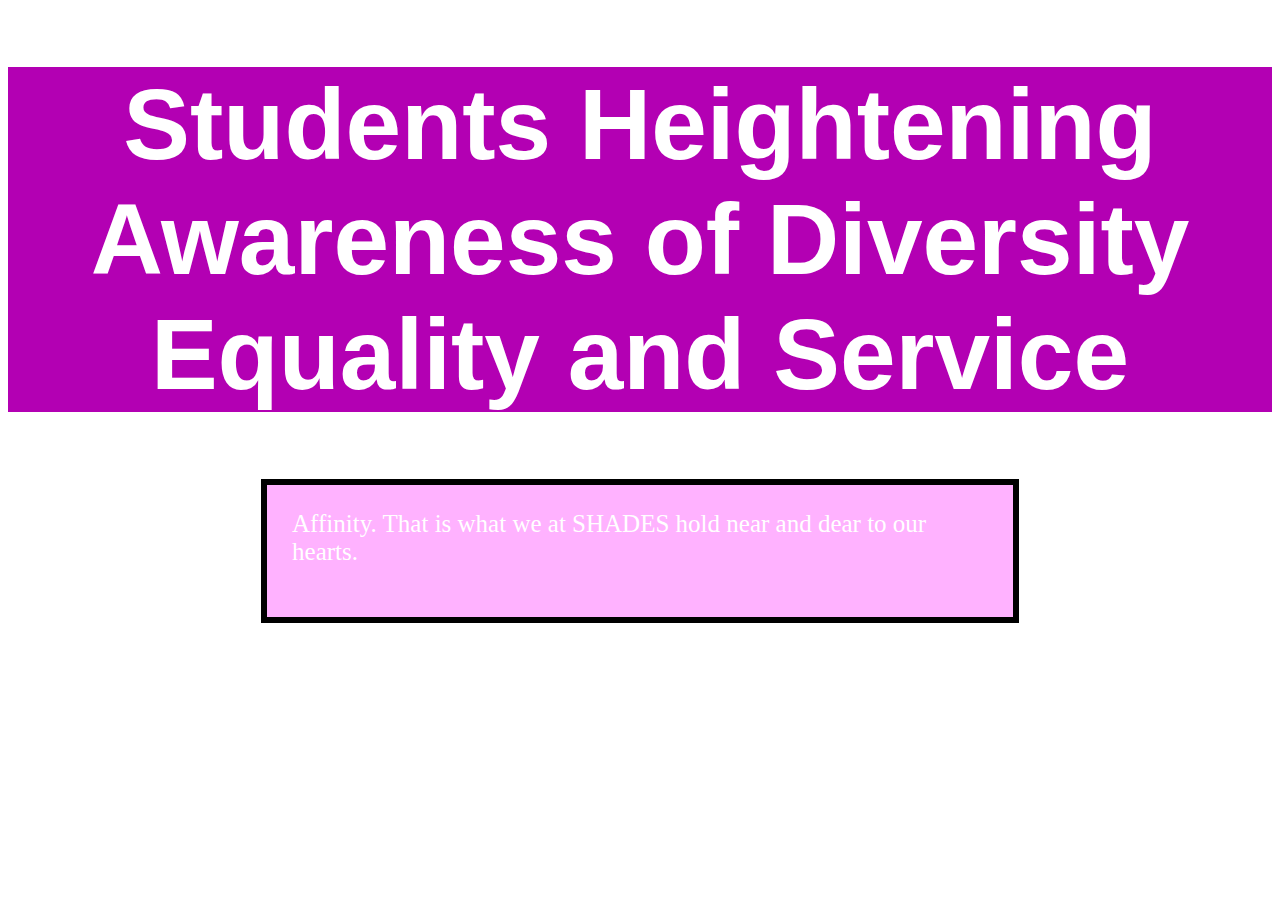
==== about.html @ 094889b6 "First commit" ====
<!DOCTYPE html>
<html>

<head>
	<title>About Us</title>
	<link rel="stylesheet" type="text/css" href="css/styles.css">
</head>

<body>
	<span class = "title"><h1>Students Heightening Awareness of Diversity Equality and Service</h1></span>
</body>

<div class = "transparent_b">
	<h class = "about">Affinity. That is what we at SHADES hold near and dear to our hearts.</h>
	<p>


	</p>

	
</html>
---- css/styles.css ----
/*Styles for SHADES Project*/



@font-face{
	font-family: Carrington
	src: url(...Fonts/Carrington/Carrington.ttf);
}


body{
	background-color: none;

}




h1{

	background-color: #b300b3;
	text-align: center;
	font-family: Carrington, Helvetica, Arial, cursive;
	color: white;
	font-size: 100px;

}


ul{
	list-style-type: none;
	margin: 0;
	padding: 200; 
}



.transparent_b{

		background: rgba(255,0,255,0.3);
		margin-left: 20%;
		margin-right: 20%;
		margin-top: 5%;
		padding: 2%;
		border: solid 6px black;
		font-family: Carrington;
		color: white;
		font-size: 25px;


)

ul {
list-style-type: none;
padding: 0;
margin: 0;
background-color: violet;

}
li{
display: inline-block;
text-align: center;
width: 19%;
background-color: khaki;
padding-top: 1%;
margin: 0;
}

.dropdown-content{
display: none;
position: absolute;
backgorund-color: purple;
width: 90%;
box-shadow: 0px 8px 16px 0px rgba(0,0,0,0.2); 
margin-top: 0;
margin-left: 0;
align-content: center;
text-decoraton: none;
}

.dropdown {
position: relative;
}
.dropdown:hover .dropdown-content {
display: block;
}
.dropdown-content a {
background-color: purple;
color: khaki;
padding: 10px 20px;
text-decoraton: none;
display: block;
}

.dropdown-content a:hover {
background-color: purple;
letter-spacing: 0.1em;
font-size: 1.1em;
}
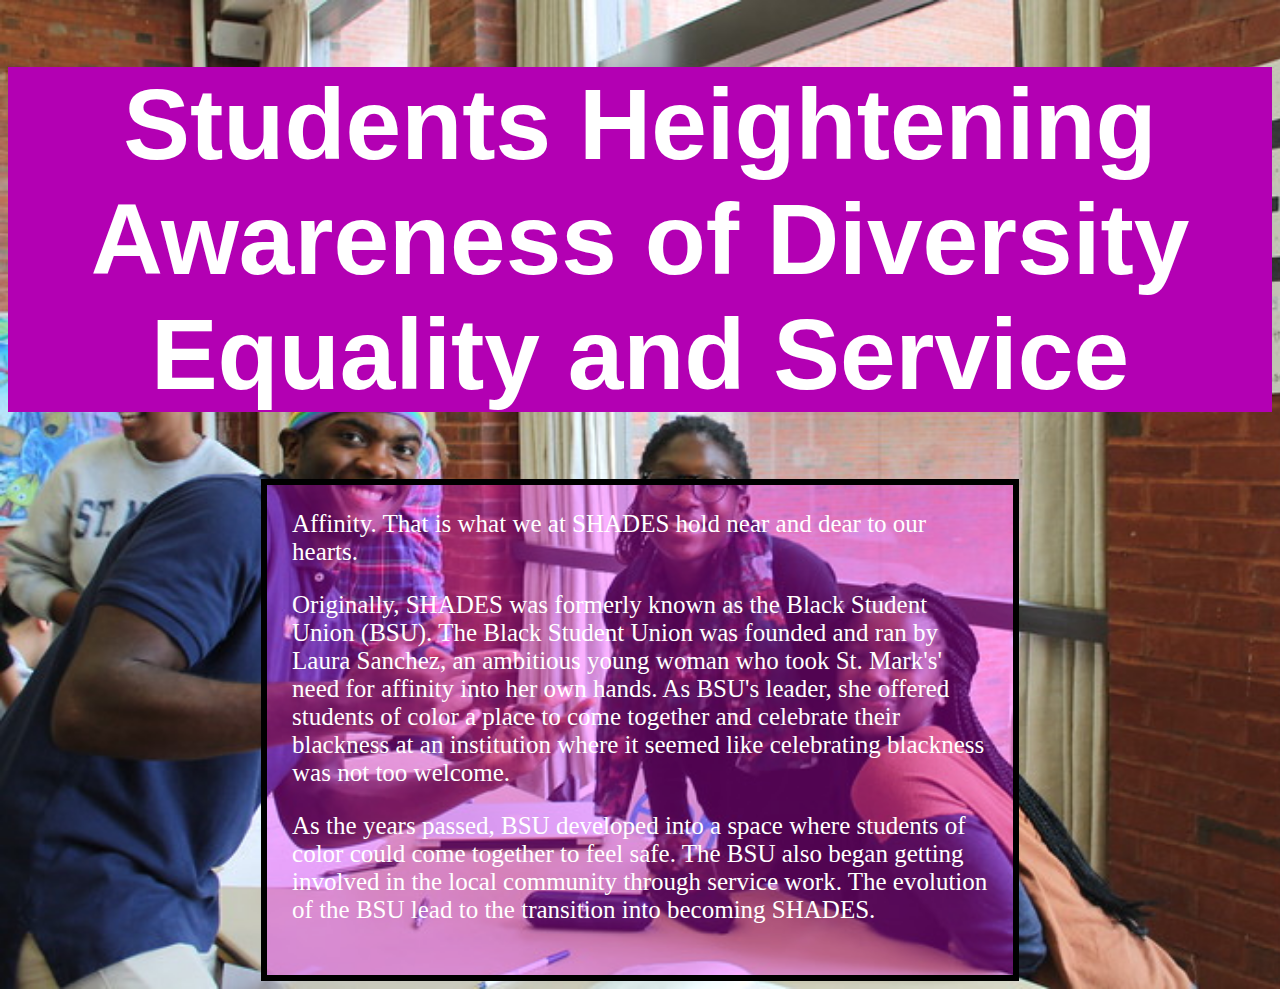
==== commit 2288fd23: "third commit" ====
--- a/about.html
+++ b/about.html
@@ -12,10 +12,9 @@
 
 <div class = "transparent_b">
 	<h class = "about">Affinity. That is what we at SHADES hold near and dear to our hearts.</h>
-	<p>
+	<p>Originally, SHADES was formerly known as the Black Student Union (BSU). The Black Student Union was founded and ran by Laura Sanchez, an ambitious young woman who took St. Mark's' need for affinity into her own hands. As BSU's leader, she offered students of color a place to come together and celebrate their blackness at an institution where it seemed like celebrating blackness was not too welcome. </p>
 
-
-	</p>
+	<p>As the years passed, BSU developed into a space where students of color could come together to feel safe. The BSU also began getting involved in the local community through service work. The evolution of the BSU lead to the transition into becoming SHADES.</p>
 
 	
 </html>--- a/css/styles.css
+++ b/css/styles.css
@@ -4,12 +4,25 @@
 
 @font-face{
 	font-family: Carrington
-	src: url(...Fonts/Carrington/Carrington.ttf);
+	src: url(../Fonts/Carrington/Carrington.ttf);
+}
+
+@font-face{
+	font-family: Pacifico
+	src: url(../Fonts/pacifico/Pacifico.ttf);
+}
+
+@font-face{
+	font-family: Kaushan
+	src: url(../Fonts/kaushan-script/KaushanScript-Regular.otf) format('opentype');
 }
 
 
 body{
-	background-color: none;
+	background-image: url("../Pictures/clubfair15.jpg");
+	background-repeat: no-repeat;
+	background-size: cover;
+	
 
 }
 
@@ -27,13 +40,6 @@
 }
 
 
-ul{
-	list-style-type: none;
-	margin: 0;
-	padding: 200; 
-}
-
-
 
 .transparent_b{
 
@@ -48,7 +54,7 @@
 		font-size: 25px;
 
 
-)
+}
 
 ul {
 list-style-type: none;
@@ -60,44 +66,84 @@
 li{
 display: inline-block;
 text-align: center;
-width: 19%;
-background-color: khaki;
-padding-top: 1%;
+width: 18%;
+background-color: violet;
+padding-top: 0s;
 margin: 0;
+color: white;
 }
 
 .dropdown-content{
 display: none;
 position: absolute;
-backgorund-color: purple;
-width: 90%;
+background-color: violet;
+width: 15%;
 box-shadow: 0px 8px 16px 0px rgba(0,0,0,0.2); 
 margin-top: 0;
 margin-left: 0;
-align-content: center;
+text-align: center;
 text-decoraton: none;
 }
 
-.dropdown {
-position: relative;
+.dropdown{
+	display: inline-block;
+	font-size: 75%;
+	width: 10%
+	position: absolute;
+
 }
-.dropdown:hover .dropdown-content {
+
+
+.dropdown:hover 
+
+.dropdown-content {
 display: block;
 }
+
+
 .dropdown-content a {
-background-color: purple;
-color: khaki;
+background-color: violet;
+color: white;
 padding: 10px 20px;
 text-decoraton: none;
 display: block;
 }
 
 .dropdown-content a:hover {
-background-color: purple;
+background-color: violet;
 letter-spacing: 0.1em;
 font-size: 1.1em;
+}
+
+.text {
+	font-size: 1.5em;
+	letter-spacing: .15em;
+	font-weight: bold;
+}
+
+
+.info{
+	font-family: Pacifico;
+	color: white;
+	font-size: 1.5em;
+}
+
+.mission{
+	font-family: Kaushan;
+	color: white;
+	font-size: 1em;
 }
 
 
 
 
+
+
+
+
+
+
+
+
+
+
